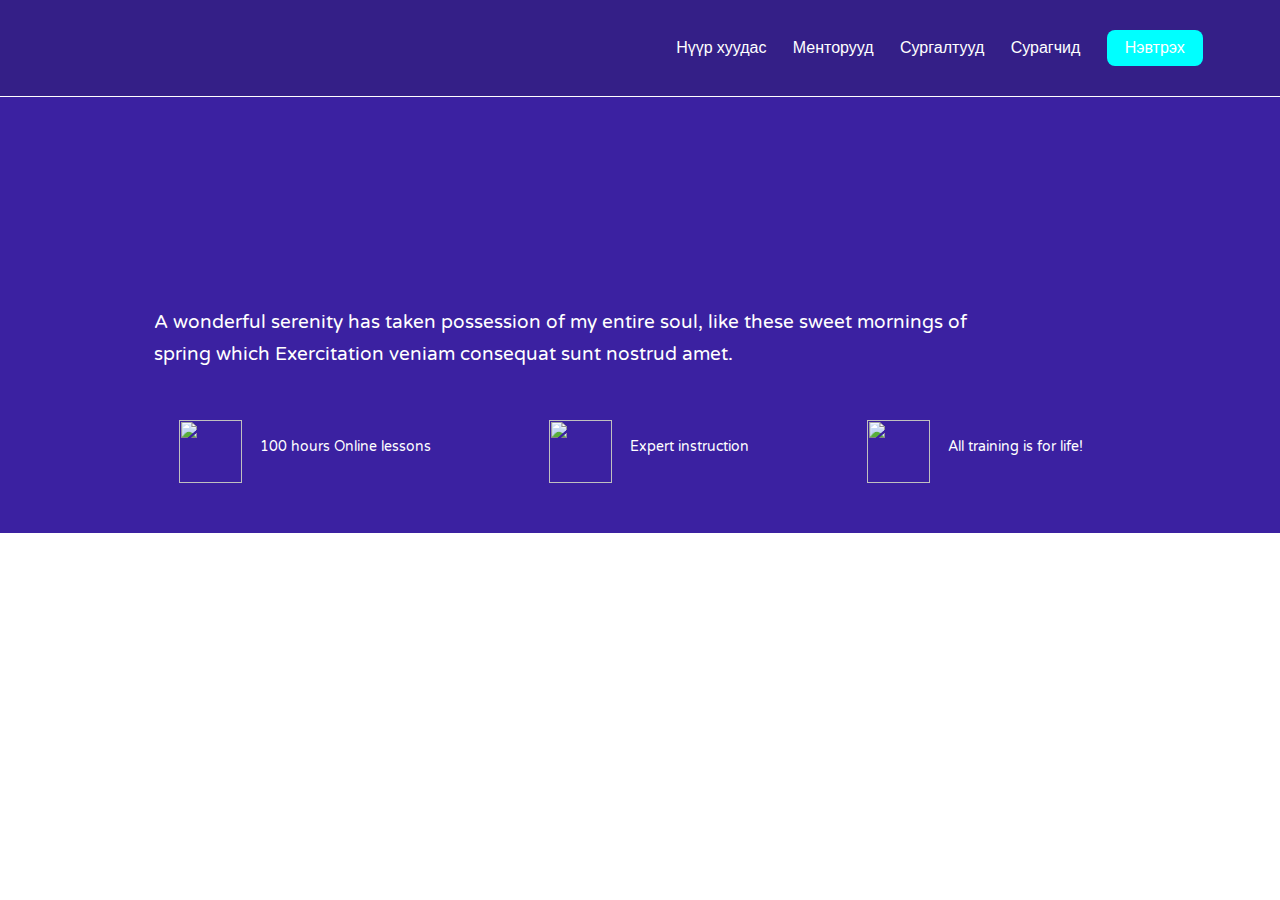
==== homePage.html @ 81bd37cc "initial commit" ====
<!DOCTYPE html>
<html lang="en">

<head>
    <meta charset="UTF-8">
    <meta http-equiv="X-UA-Compatible" content="IE=edge">
    <meta name="viewport" content="width=device-width, initial-scale=1.0">
    <title>Teachify</title>
    <link rel="stylesheet" href="homePage.css">
    <link rel="preconnect" href="https://fonts.googleapis.com">
    <link rel="preconnect" href="https://fonts.gstatic.com" crossorigin>
    <link href="https://fonts.googleapis.com/css2?family=Varela+Round&display=swap" rel="stylesheet">

</head>

<body>
    <header>
        <nav id="navbar">
            <a class="logo" href="homePage.html">
                <img src="./img/logo3.png" alt="">
            </a>
            <ul class="Pages">
                <li><a href="homePage.html"> Нүүр хуудас </a></li>
                <li><a href="homePage.html">Менторууд</a></li>
                <li><a href="homePage.html">Сургалтууд</a></li>
                <li><a href="homePage.html">Сурагчид</a></li>
                <li class="login1"><a href="homePage.html">Нэвтрэх</a></li>

            </ul>

        </nav>
    </header>
    <div id="container-Hello">
        <div class="Hello">
            <img src="./img/HELLO WORLD.png" alt="">
            <h3>A wonderful serenity has taken possession of my entire soul, like these sweet mornings of spring which
                Exercitation veniam consequat sunt nostrud amet.
            </h3>
        </div>
        <div class="Spin-World">
            <img src="./img/SpinWorld.png" alt="">
        </div>


    </div>
    <div class="container-Column3">
        <div class="hour100">
            <img src="./img/lessons.png" alt="">
            <p>100 hours Online lessons</p>
        </div>
        <div class="Expert">
            <img src="./img/expert.png" alt="">
            <p>Expert instruction</p>
        </div>
        <div class="All-training">
            <img src="./img/All.png" alt="">
            <p>All training is for life!</p>
        </div>
    </div>
    <div id="container-Event">
        <div class="event1">
            <img src="./img/Event1.png" alt="">
        </div>



    </div>

    <footer id="footer">

    </footer>


</body>

</html>
---- homePage.css ----
/* Reset  */
* {
    margin: 0;
    padding: 0;
    box-sizing: border-box;
}

html,
body {
    font-family: 'Varela Round', sans-serif;
}

body {
    width: 100%;
    height: auto;
}

header {
    background-color: #341F87;
    width: 100%;
    border-bottom: 1px solid white;
}


#navbar {
    display: flex;
    flex-direction: row;
    justify-content: space-between;
    width: 90%;
    margin: auto;
    height: 96px;


}

#navbar .logo {
    display: flex;
    justify-content: left;
    width: 65%;
    padding-top: 5px;
    padding-bottom: 5px;
}

.logo img {
    width: 262px;
}

#navbar .Pages {

    display: flex;
    flex-direction: row;
    width: 60%;
    list-style: none;
    justify-content: space-around;
    align-items: center;

}

.Pages li a {
    text-decoration: none;
    color: white;
    font-weight: medium;
}

.login1 {
    background-color: aqua;
    padding: 8px 18px;
    border-radius: 8px;
    box-shadow: 15px rgb(49, 49, 49);
}

#container-Hello {
    display: flex;
    flex-direction: row;
    justify-content: space-between;
    width: 100%;
    background-color: #3B21A1;
}

.Hello img {
    display: flex;
    width: 90%;
    height: auto;
    margin-top: 150px;
    margin-bottom: 60px;
    margin-left: 12%;
    justify-content: left;

}

.Hello h3 {
    display: flex;
    width: 65%;
    height: auto;
    margin-left: 12%;
    line-height: 169%;
    font-weight: 100;
    color: white;
}

.Spin-World img {
    display: flex;
    width: 80%;
    height: auto;
    margin-top: 50px;
    margin-bottom: 0px;
    /* margin-right: 10%; */
    margin-left: 10%;
    animation-name: spin;
    animation-duration: 10000ms;
    animation-iteration-count: infinite;
    animation-timing-function: linear;

}

@keyframes spin {
    from {
        transform: rotate(0deg);
    }

    to {
        transform: rotate(360deg);
    }
}

.container-Column3 {
    display: flex;
    flex-direction: row;
    background-color: #3B21A1;
    justify-content: center;
}

.hour100 {
    display: flex;
    flex-direction: row;
    margin: 50px;
}

.container-Column3 img {
    width: 63px;
    height: 63px;

}

.container-Column3 p {
    font-size: 14px;
    font-weight: 100;
    color: white;
    align-items: center;
    margin: 18px;

}

.Expert {
    display: flex;
    flex-direction: row;
    margin: 50px;
}

.All-training {
    display: flex;
    flex-direction: row;
    margin: 50px;
}

.container-Event {
    display: flex;
    flex-direction: row;
}
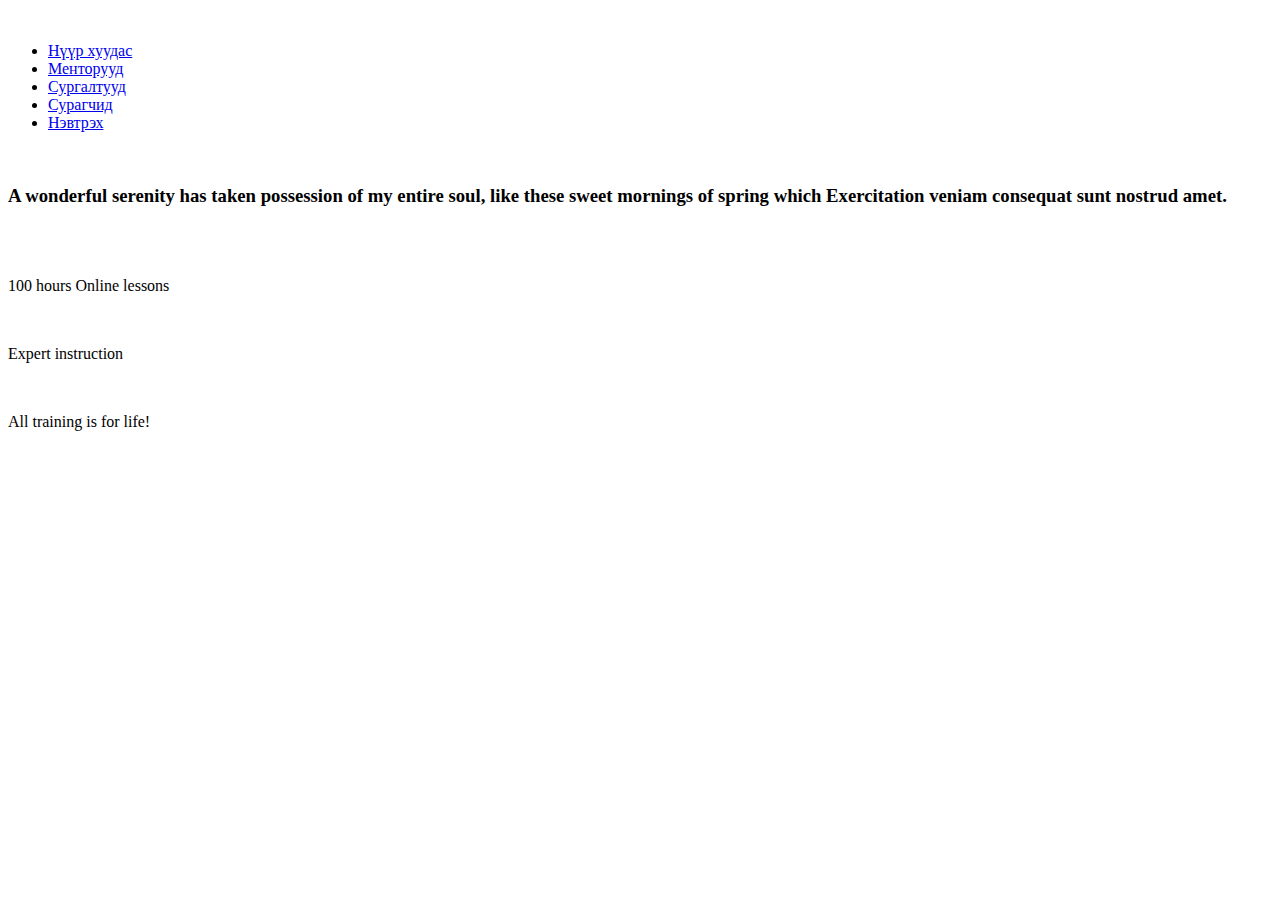
==== commit 14e8f539: "Huudasnuud holbow" ====
--- a/homePage.html
+++ b/homePage.html
@@ -6,7 +6,7 @@
     <meta http-equiv="X-UA-Compatible" content="IE=edge">
     <meta name="viewport" content="width=device-width, initial-scale=1.0">
     <title>Teachify</title>
-    <link rel="stylesheet" href="homePage.css">
+    <link rel="stylesheet" href="./styles/homePage.css">
     <link rel="preconnect" href="https://fonts.googleapis.com">
     <link rel="preconnect" href="https://fonts.gstatic.com" crossorigin>
     <link href="https://fonts.googleapis.com/css2?family=Varela+Round&display=swap" rel="stylesheet">
@@ -21,9 +21,9 @@
             </a>
             <ul class="Pages">
                 <li><a href="homePage.html"> Нүүр хуудас </a></li>
-                <li><a href="homePage.html">Менторууд</a></li>
-                <li><a href="homePage.html">Сургалтууд</a></li>
-                <li><a href="homePage.html">Сурагчид</a></li>
+                <li><a href="./pages/mentor.html">Менторууд</a></li>
+                <li><a href="./pages/Class-Structure.html">Сургалтууд</a></li>
+                <li><a href="./pages/members.html">Сурагчид</a></li>
                 <li class="login1"><a href="homePage.html">Нэвтрэх</a></li>
 
             </ul>
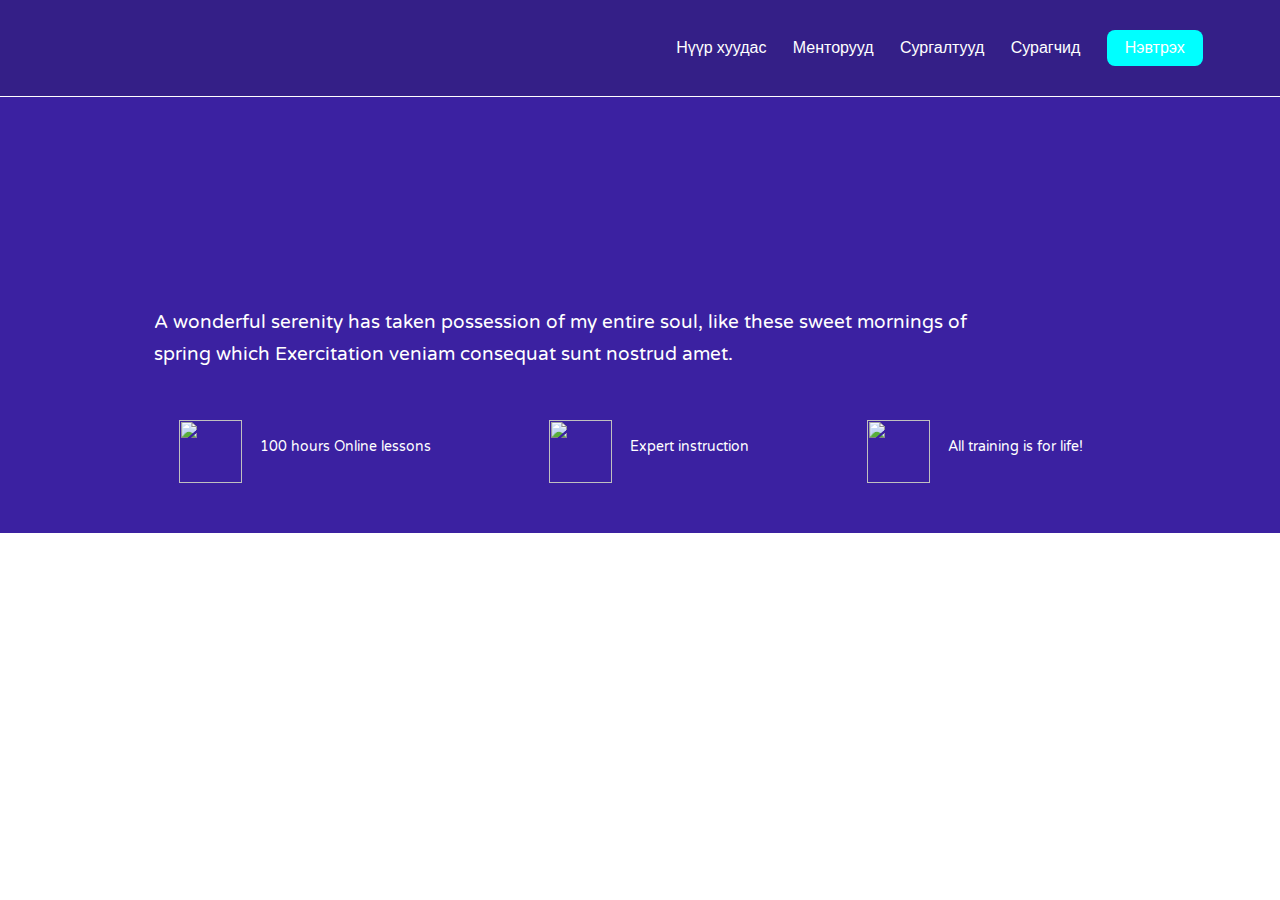
==== commit 5f64c0a8: "upgrede" ====
--- a/homePage.html
+++ b/homePage.html
@@ -1,76 +1,67 @@
 <!DOCTYPE html>
 <html lang="en">
+  <head>
+    <meta charset="UTF-8" />
+    <meta http-equiv="X-UA-Compatible" content="IE=edge" />
+    <meta name="viewport" content="width=device-width, initial-scale=1.0" />
+    <title>Teachify</title>
+    <link rel="stylesheet" href="homePage.css" />
+    <link rel="preconnect" href="https://fonts.googleapis.com" />
+    <link rel="preconnect" href="https://fonts.gstatic.com" crossorigin />
+    <link
+      href="https://fonts.googleapis.com/css2?family=Varela+Round&display=swap"
+      rel="stylesheet"
+    />
+  </head>
 
-<head>
-    <meta charset="UTF-8">
-    <meta http-equiv="X-UA-Compatible" content="IE=edge">
-    <meta name="viewport" content="width=device-width, initial-scale=1.0">
-    <title>Teachify</title>
-    <link rel="stylesheet" href="./styles/homePage.css">
-    <link rel="preconnect" href="https://fonts.googleapis.com">
-    <link rel="preconnect" href="https://fonts.gstatic.com" crossorigin>
-    <link href="https://fonts.googleapis.com/css2?family=Varela+Round&display=swap" rel="stylesheet">
-
-</head>
-
-<body>
+  <body>
     <header>
-        <nav id="navbar">
-            <a class="logo" href="homePage.html">
-                <img src="./img/logo3.png" alt="">
-            </a>
-            <ul class="Pages">
-                <li><a href="homePage.html"> Нүүр хуудас </a></li>
-                <li><a href="./pages/mentor.html">Менторууд</a></li>
-                <li><a href="./pages/Class-Structure.html">Сургалтууд</a></li>
-                <li><a href="./pages/members.html">Сурагчид</a></li>
-                <li class="login1"><a href="homePage.html">Нэвтрэх</a></li>
-
-            </ul>
-
-        </nav>
+      <nav id="navbar">
+        <a class="logo" href="homePage.html">
+          <img src="./img/logo3.png" alt="" />
+        </a>
+        <ul class="Pages">
+          <li><a href="homePage.html"> Нүүр хуудас </a></li>
+          <li><a href="homePage.html">Менторууд</a></li>
+          <li><a href="homePage.html">Сургалтууд</a></li>
+          <li><a href="homePage.html">Сурагчид</a></li>
+          <li class="login1"><a href="homePage.html">Нэвтрэх</a></li>
+        </ul>
+      </nav>
     </header>
     <div id="container-Hello">
-        <div class="Hello">
-            <img src="./img/HELLO WORLD.png" alt="">
-            <h3>A wonderful serenity has taken possession of my entire soul, like these sweet mornings of spring which
-                Exercitation veniam consequat sunt nostrud amet.
-            </h3>
-        </div>
-        <div class="Spin-World">
-            <img src="./img/SpinWorld.png" alt="">
-        </div>
-
-
+      <div class="Hello">
+        <img src="./img/HELLO WORLD.png" alt="" />
+        <h3>
+          A wonderful serenity has taken possession of my entire soul, like
+          these sweet mornings of spring which Exercitation veniam consequat
+          sunt nostrud amet.
+        </h3>
+      </div>
+      <div class="Spin-World">
+        <img src="./img/SpinWorld.png" alt="" />
+      </div>
     </div>
     <div class="container-Column3">
-        <div class="hour100">
-            <img src="./img/lessons.png" alt="">
-            <p>100 hours Online lessons</p>
-        </div>
-        <div class="Expert">
-            <img src="./img/expert.png" alt="">
-            <p>Expert instruction</p>
-        </div>
-        <div class="All-training">
-            <img src="./img/All.png" alt="">
-            <p>All training is for life!</p>
-        </div>
+      <div class="hour100">
+        <img src="./img/lessons.png" alt="" />
+        <p>100 hours Online lessons</p>
+      </div>
+      <div class="Expert">
+        <img src="./img/expert.png" alt="" />
+        <p>Expert instruction</p>
+      </div>
+      <div class="All-training">
+        <img src="./img/All.png" alt="" />
+        <p>All training is for life!</p>
+      </div>
     </div>
     <div id="container-Event">
-        <div class="event1">
-            <img src="./img/Event1.png" alt="">
-        </div>
-
-
-
+      <div class="event1">
+        <img src="./img/Event1.png" alt="" />
+      </div>
     </div>
 
-    <footer id="footer">
-
-    </footer>
-
-
-</body>
-
-</html>+    <footer id="footer"></footer>
+  </body>
+</html>
--- a/homePage.css
+++ b/homePage.css
@@ -0,0 +1,169 @@
+/* Reset  */
+* {
+    margin: 0;
+    padding: 0;
+    box-sizing: border-box;
+}
+
+html,
+body {
+    font-family: 'Varela Round', sans-serif;
+}
+
+body {
+    width: 100%;
+    height: auto;
+}
+
+header {
+    background-color: #341F87;
+    width: 100%;
+    border-bottom: 1px solid white;
+}
+
+
+#navbar {
+    display: flex;
+    flex-direction: row;
+    justify-content: space-between;
+    width: 90%;
+    margin: auto;
+    height: 96px;
+
+
+}
+
+#navbar .logo {
+    display: flex;
+    justify-content: left;
+    width: 65%;
+    padding-top: 5px;
+    padding-bottom: 5px;
+}
+
+.logo img {
+    width: 262px;
+}
+
+#navbar .Pages {
+
+    display: flex;
+    flex-direction: row;
+    width: 60%;
+    list-style: none;
+    justify-content: space-around;
+    align-items: center;
+
+}
+
+.Pages li a {
+    text-decoration: none;
+    color: white;
+    font-weight: medium;
+}
+
+.login1 {
+    background-color: aqua;
+    padding: 8px 18px;
+    border-radius: 8px;
+    box-shadow: 15px rgb(49, 49, 49);
+}
+
+#container-Hello {
+    display: flex;
+    flex-direction: row;
+    justify-content: space-between;
+    width: 100%;
+    background-color: #3B21A1;
+}
+
+.Hello img {
+    display: flex;
+    width: 90%;
+    height: auto;
+    margin-top: 150px;
+    margin-bottom: 60px;
+    margin-left: 12%;
+    justify-content: left;
+
+}
+
+.Hello h3 {
+    display: flex;
+    width: 65%;
+    height: auto;
+    margin-left: 12%;
+    line-height: 169%;
+    font-weight: 100;
+    color: white;
+}
+
+.Spin-World img {
+    display: flex;
+    width: 80%;
+    height: auto;
+    margin-top: 50px;
+    margin-bottom: 0px;
+    /* margin-right: 10%; */
+    margin-left: 10%;
+    animation-name: spin;
+    animation-duration: 10000ms;
+    animation-iteration-count: infinite;
+    animation-timing-function: linear;
+
+}
+
+@keyframes spin {
+    from {
+        transform: rotate(0deg);
+    }
+
+    to {
+        transform: rotate(360deg);
+    }
+}
+
+.container-Column3 {
+    display: flex;
+    flex-direction: row;
+    background-color: #3B21A1;
+    justify-content: center;
+}
+
+.hour100 {
+    display: flex;
+    flex-direction: row;
+    margin: 50px;
+}
+
+.container-Column3 img {
+    width: 63px;
+    height: 63px;
+
+}
+
+.container-Column3 p {
+    font-size: 14px;
+    font-weight: 100;
+    color: white;
+    align-items: center;
+    margin: 18px;
+
+}
+
+.Expert {
+    display: flex;
+    flex-direction: row;
+    margin: 50px;
+}
+
+.All-training {
+    display: flex;
+    flex-direction: row;
+    margin: 50px;
+}
+
+.container-Event {
+    display: flex;
+    flex-direction: row;
+}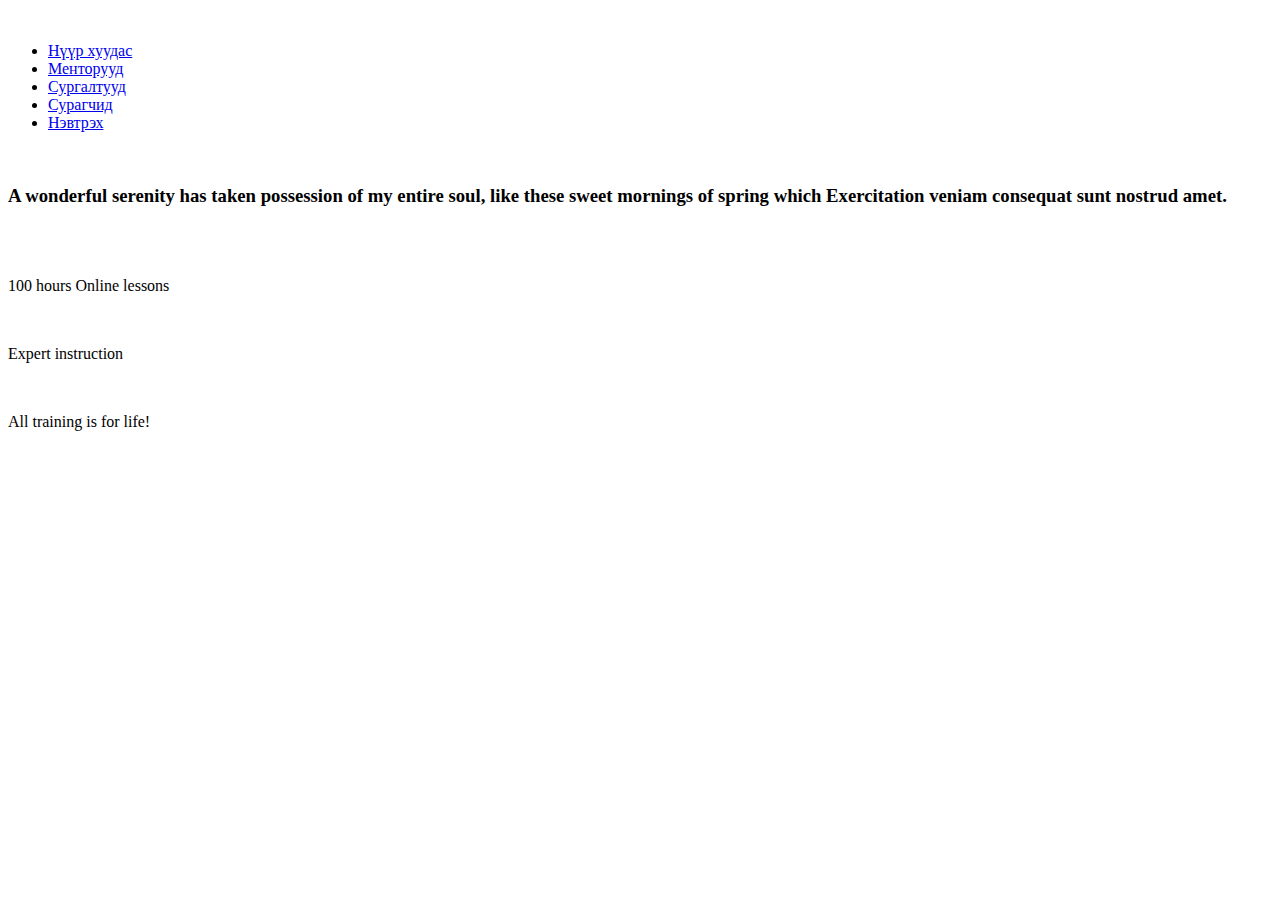
==== commit 0e7ed80d: "jh" ====
--- a/homePage.html
+++ b/homePage.html
@@ -5,7 +5,7 @@
     <meta http-equiv="X-UA-Compatible" content="IE=edge" />
     <meta name="viewport" content="width=device-width, initial-scale=1.0" />
     <title>Teachify</title>
-    <link rel="stylesheet" href="homePage.css" />
+    <link rel="stylesheet" href="./styles/homePage.css" />
     <link rel="preconnect" href="https://fonts.googleapis.com" />
     <link rel="preconnect" href="https://fonts.gstatic.com" crossorigin />
     <link
@@ -22,13 +22,14 @@
         </a>
         <ul class="Pages">
           <li><a href="homePage.html"> Нүүр хуудас </a></li>
-          <li><a href="homePage.html">Менторууд</a></li>
-          <li><a href="homePage.html">Сургалтууд</a></li>
-          <li><a href="homePage.html">Сурагчид</a></li>
+          <li><a href="./pages/mentor.html">Менторууд</a></li>
+          <li><a href="./pages/Class-Structure.html">Сургалтууд</a></li>
+          <li><a href="./pages/members.html">Сурагчид</a></li>
           <li class="login1"><a href="homePage.html">Нэвтрэх</a></li>
         </ul>
       </nav>
     </header>
+
     <div id="container-Hello">
       <div class="Hello">
         <img src="./img/HELLO WORLD.png" alt="" />
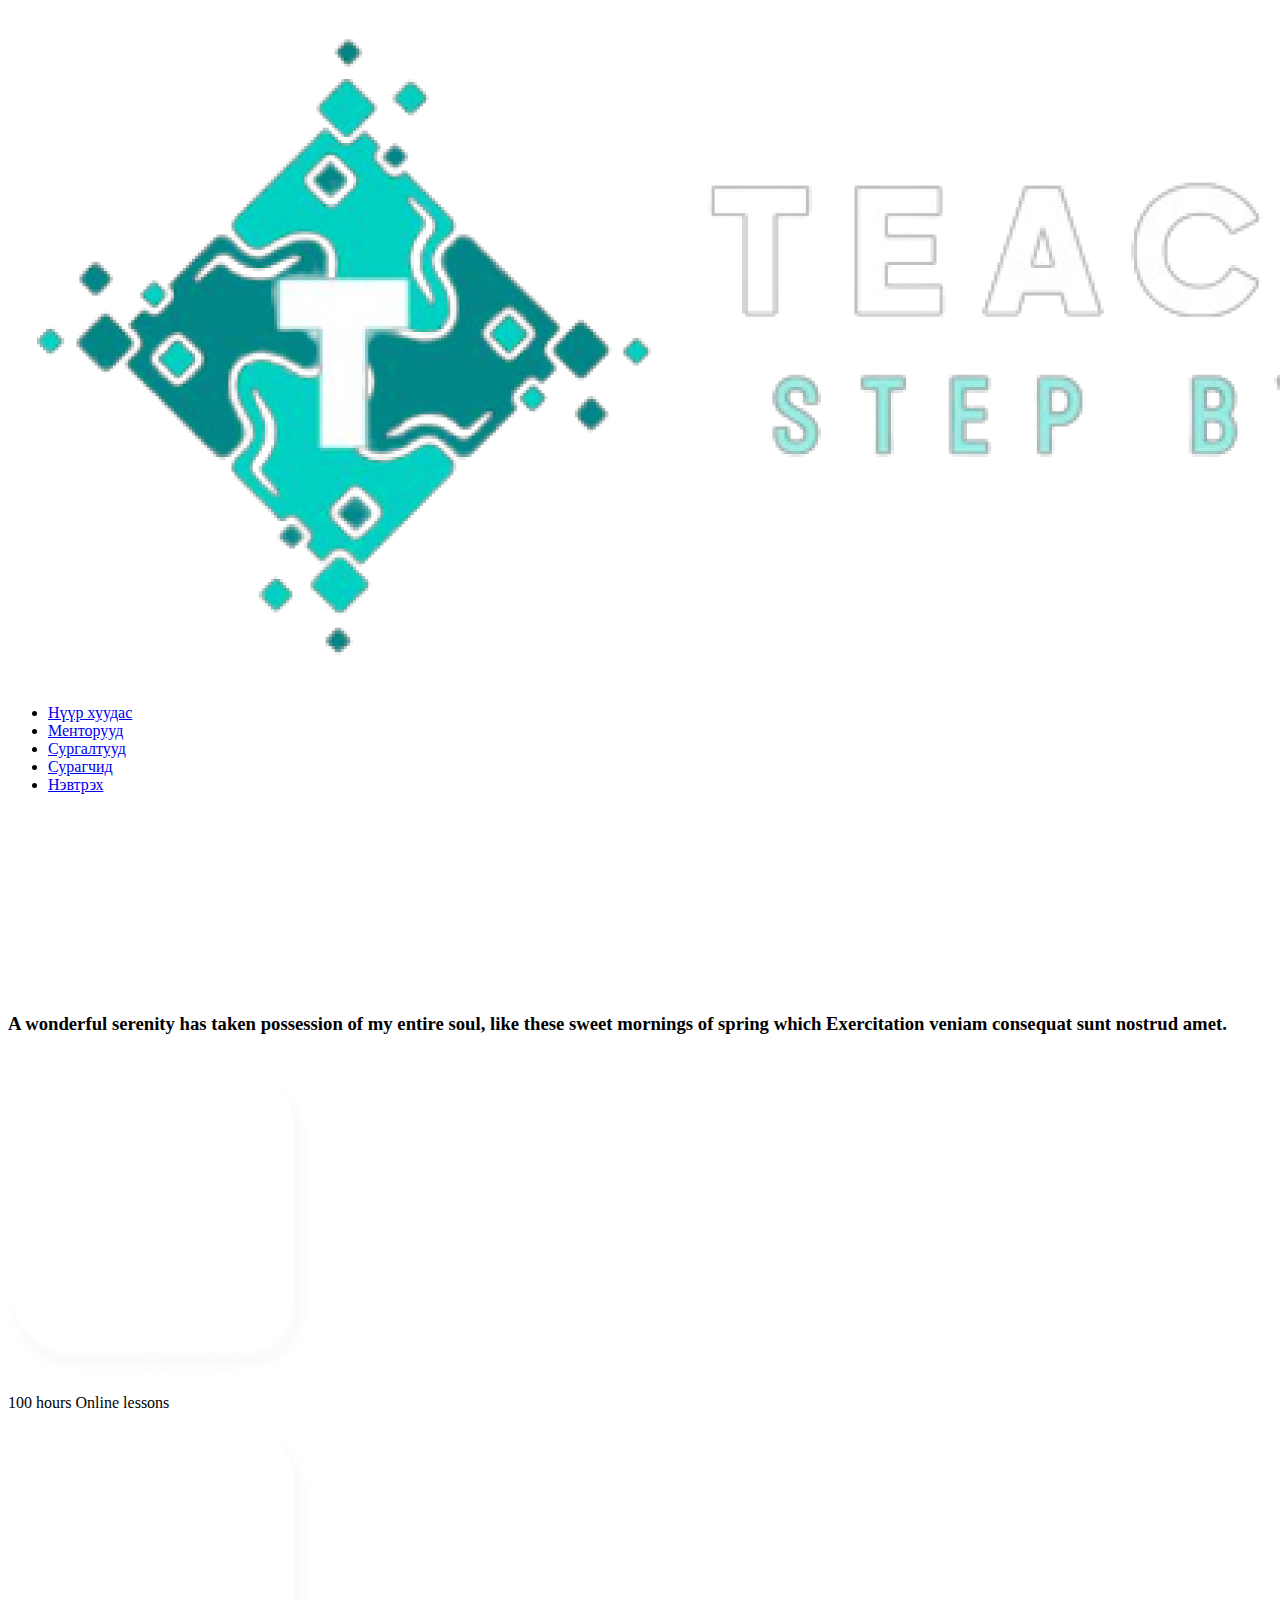
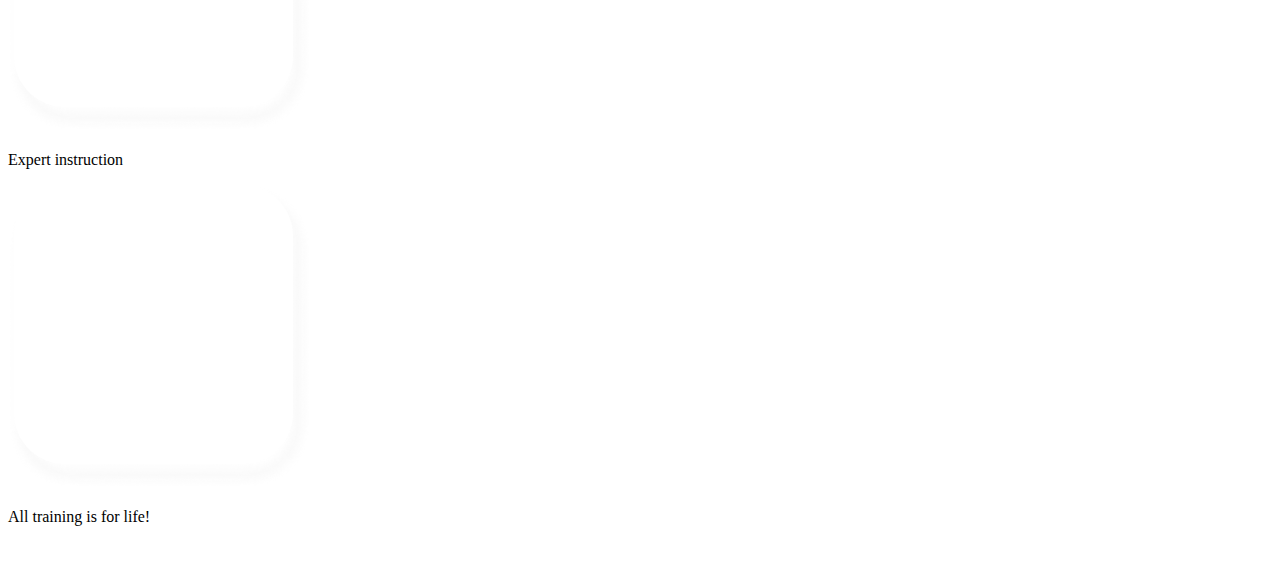
==== commit 137647cb: "header function" ====
--- a/homePage.html
+++ b/homePage.html
@@ -1,68 +1,64 @@
 <!DOCTYPE html>
 <html lang="en">
-  <head>
-    <meta charset="UTF-8" />
-    <meta http-equiv="X-UA-Compatible" content="IE=edge" />
-    <meta name="viewport" content="width=device-width, initial-scale=1.0" />
+
+<head>
+    <meta charset="UTF-8">
+    <meta http-equiv="X-UA-Compatible" content="IE=edge">
+    <meta name="viewport" content="width=device-width, initial-scale=1.0">
     <title>Teachify</title>
-    <link rel="stylesheet" href="./styles/homePage.css" />
-    <link rel="preconnect" href="https://fonts.googleapis.com" />
-    <link rel="preconnect" href="https://fonts.gstatic.com" crossorigin />
-    <link
-      href="https://fonts.googleapis.com/css2?family=Varela+Round&display=swap"
-      rel="stylesheet"
-    />
-  </head>
+    <link rel="stylesheet" href="./styles/homePage.css">
+    <link rel="preconnect" href="https://fonts.googleapis.com">
+    <link rel="preconnect" href="https://fonts.gstatic.com" crossorigin>
+    <link href="https://fonts.googleapis.com/css2?family=Varela+Round&display=swap" rel="stylesheet">
+    <script src="./Js/index.js"></script>
 
-  <body>
-    <header>
-      <nav id="navbar">
-        <a class="logo" href="homePage.html">
-          <img src="./img/logo3.png" alt="" />
-        </a>
-        <ul class="Pages">
-          <li><a href="homePage.html"> Нүүр хуудас </a></li>
-          <li><a href="./pages/mentor.html">Менторууд</a></li>
-          <li><a href="./pages/Class-Structure.html">Сургалтууд</a></li>
-          <li><a href="./pages/members.html">Сурагчид</a></li>
-          <li class="login1"><a href="homePage.html">Нэвтрэх</a></li>
-        </ul>
-      </nav>
-    </header>
+</head>
+
+<body>
+    <div class="header1"></div>
+
 
     <div id="container-Hello">
-      <div class="Hello">
-        <img src="./img/HELLO WORLD.png" alt="" />
-        <h3>
-          A wonderful serenity has taken possession of my entire soul, like
-          these sweet mornings of spring which Exercitation veniam consequat
-          sunt nostrud amet.
-        </h3>
-      </div>
-      <div class="Spin-World">
-        <img src="./img/SpinWorld.png" alt="" />
-      </div>
+        <div class="Hello">
+            <img src="./images/homePage img/HELLO WORLD.png" alt="">
+            <h3>A wonderful serenity has taken possession of my entire soul, like these sweet mornings of spring which
+                Exercitation veniam consequat sunt nostrud amet.
+            </h3>
+        </div>
+        <div class="Spin-World">
+            <img src="./images/homePage img/SpinWorld.png" alt="">
+        </div>
+
+
     </div>
     <div class="container-Column3">
-      <div class="hour100">
-        <img src="./img/lessons.png" alt="" />
-        <p>100 hours Online lessons</p>
-      </div>
-      <div class="Expert">
-        <img src="./img/expert.png" alt="" />
-        <p>Expert instruction</p>
-      </div>
-      <div class="All-training">
-        <img src="./img/All.png" alt="" />
-        <p>All training is for life!</p>
-      </div>
+        <div class="hour100">
+            <img src="./images/homePage img/lessons.png" alt="">
+            <p>100 hours Online lessons</p>
+        </div>
+        <div class="Expert">
+            <img src="./images/homePage img/expert.png" alt="">
+            <p>Expert instruction</p>
+        </div>
+        <div class="All-training">
+            <img src="./images/homePage img/All.png" alt="">
+            <p>All training is for life!</p>
+        </div>
     </div>
     <div id="container-Event">
-      <div class="event1">
-        <img src="./img/Event1.png" alt="" />
-      </div>
+        <div class="event1">
+            <img src="./img/Event1.png" alt="">
+        </div>
+
+
+
     </div>
 
-    <footer id="footer"></footer>
-  </body>
-</html>
+    <footer id="footer">
+
+    </footer>
+
+
+</body>
+
+</html>